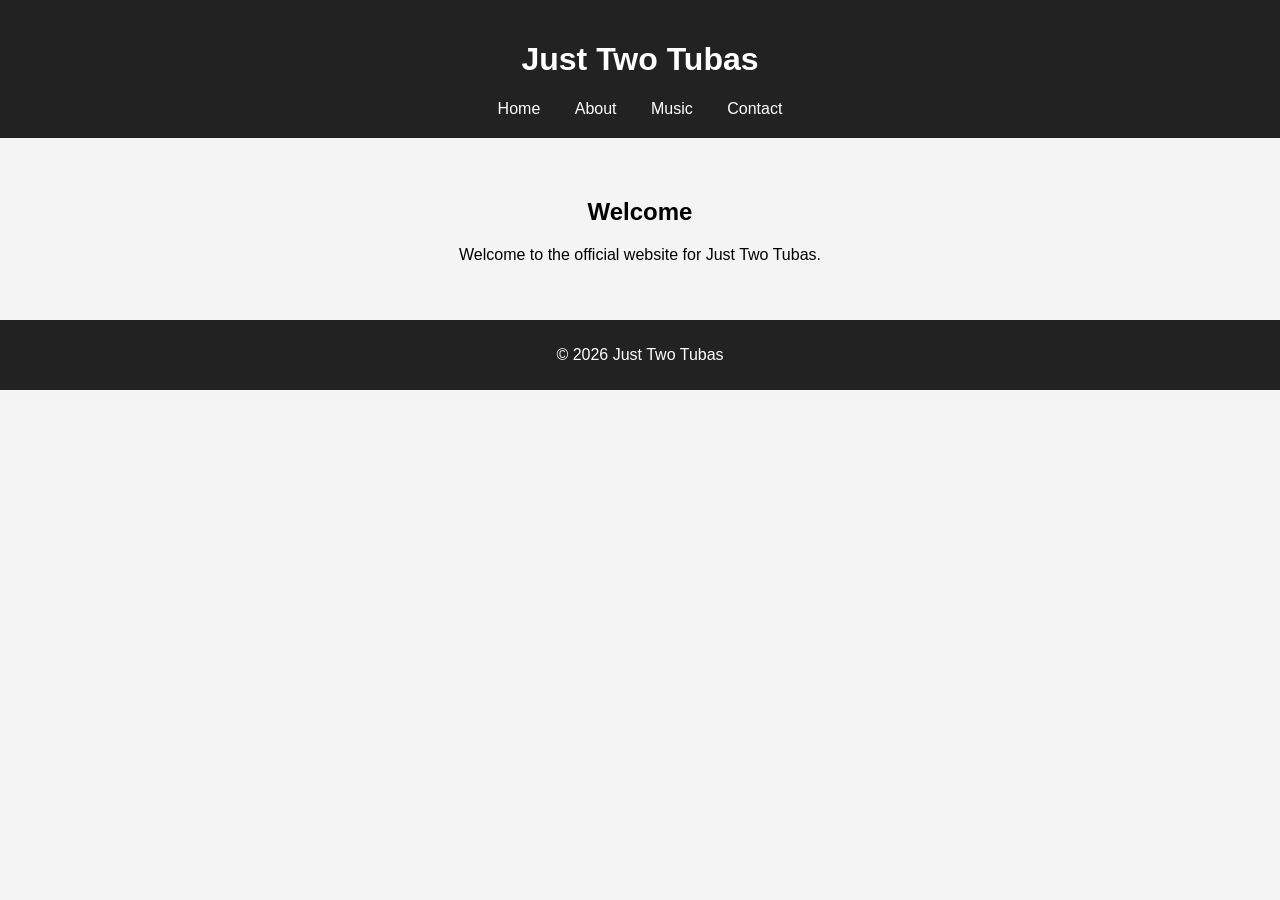
==== index.html @ 42944ede "Beginning Stages of Website." ====
<!DOCTYPE html>
<html lang="en">
<head>
<meta charset="UTF-8">
<meta name="viewport" content="width=device-width, initial-scale=1.0">
<title>Just Two Tubas</title>
<link rel="stylesheet" href="style.css">
</head>

<body>

<header>
<h1>Just Two Tubas</h1>
<nav>
<a href="index.html">Home</a>
<a href="about.html">About</a>
<a href="music.html">Music</a>
<a href="contact.html">Contact</a>
</nav>
</header>

<main>
<h2>Welcome</h2>
<p>Welcome to the official website for Just Two Tubas.</p>
</main>

<footer>
<p>© 2026 Just Two Tubas</p>
</footer>

</body>
</html>
---- style.css ----
body{
font-family: Arial, sans-serif;
margin:0;
background:#f4f4f4;
}

header{
background:#222;
color:white;
padding:20px;
text-align:center;
}

nav a{
color:white;
margin:0 15px;
text-decoration:none;
}

main{
padding:40px;
text-align:center;
}

footer{
background:#222;
color:white;
text-align:center;
padding:10px;
}
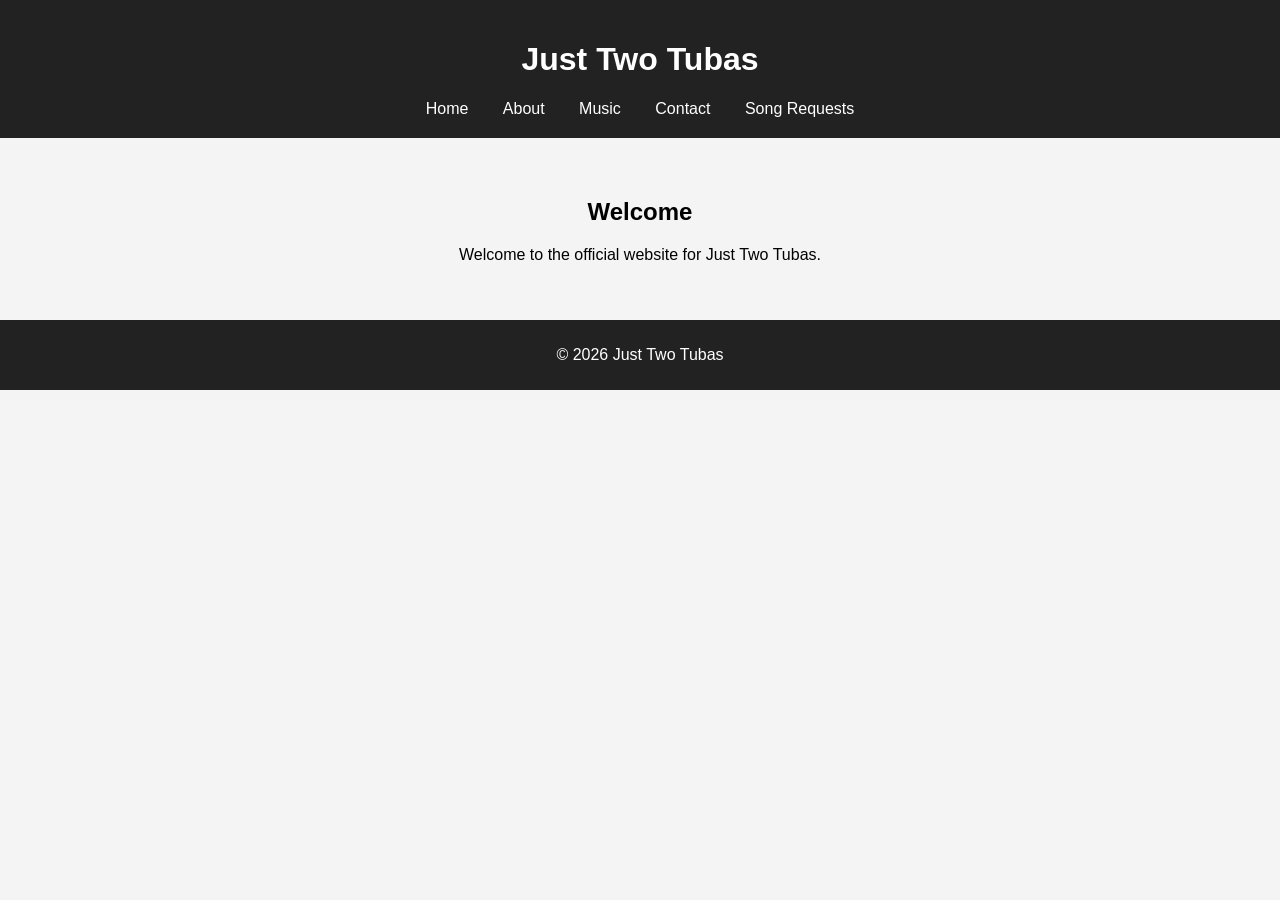
==== commit b208d545: "Adding request page" ====
--- a/index.html
+++ b/index.html
@@ -16,6 +16,7 @@
 <a href="about.html">About</a>
 <a href="music.html">Music</a>
 <a href="contact.html">Contact</a>
+<a href="requests.html">Song Requests</a>
 </nav>
 </header>
 
